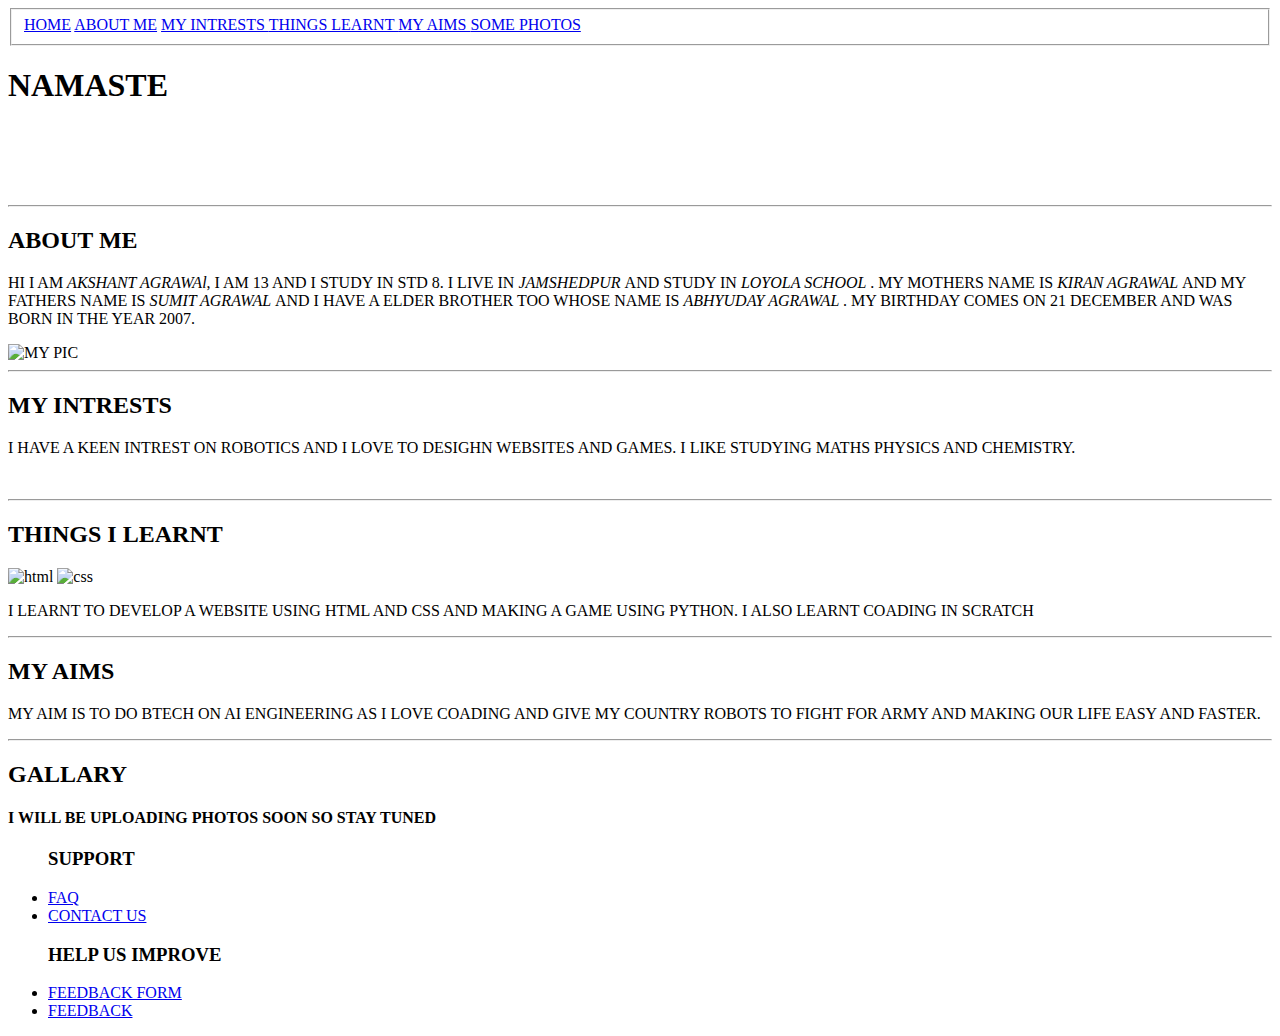
==== index.html @ 75a61269 "Create index.html" ====
<!DOCTYPE html>
<html lang="en">
  <head>
    <meta charset="UTF-8" />
    <meta http-equiv="X-UA-Compatible" content="IE=edge" />
    <meta
      name="viewport"
      content="width=
    , initial-scale=1.0"
    />
    <title>AKSHANT'S SITE</title>
    <link rel="stylesheet" href="styleformy site.css" />
  </head>
  <body>
    <nav class="nav">
      <fieldset class="set">
        <a href="#home" class="set">HOME</a>
        <a href="#about" class="set">ABOUT ME</a>

        <a href="#int" class="set">MY INTRESTS </a>

        <a href="#learning" class="set">THINGS LEARNT </a>

        <a href="#aims" class="set">MY AIMS </a>

        <a href="#photos" class="set">SOME PHOTOS </a>
      </fieldset>
    </nav>
    <header>
      <section id="home">
        <h1 class="header">NAMASTE</h1>
      </section>
    </header>

    <br />
    <br />
    <br />
    <br />
    <main>
      <section id="about">
        <hr />
        <h2 class="me">ABOUT ME</h2>
        <p class="mep">
          HI I AM <i class="myname"> AKSHANT AGRAWAl</i>, I AM 13 AND I STUDY IN
          STD 8. I LIVE IN <i class="myname"> JAMSHEDPUR </i> AND STUDY IN
          <i class="myname"> LOYOLA SCHOOL </i>. MY MOTHERS NAME IS
          <i class="myname"> KIRAN AGRAWAL </i> AND MY FATHERS NAME IS
          <i class="myname"> SUMIT AGRAWAL </i> AND I HAVE A ELDER BROTHER TOO
          WHOSE NAME IS <i class="myname">ABHYUDAY AGRAWAL </i>. MY BIRTHDAY
          COMES ON 21 DECEMBER AND WAS BORN IN THE YEAR 2007.
        </p>
        <img src="pic/backdrop.jpg" alt="MY PIC" class="mepic" />
      </section>
      <section id="int">
        <hr />
        <h2 class="my">MY INTRESTS</h2>
        <p class="myp">
          I HAVE A KEEN INTREST ON ROBOTICS AND I LOVE TO DESIGHN WEBSITES AND
          GAMES. I LIKE STUDYING MATHS PHYSICS AND CHEMISTRY.
        </p>
        <div class="nor">
          <img class="pic" src="pic/robot.png" alt="" />

          <img class="pic" src="pic/web.jfif" alt="" />
        </div>
      </section>
      <section id="learning">
        <hr />
        <article>
          <h2 class="maintag">THINGS I LEARNT</h2>
          <div class="pic3">
            <img class="pic1" src="pic/html.png" alt="html" />
            <img class="pic1" src="pic/css.png" alt="css" />
            <img class="pic2" src="pic/python.png" alt="" />
            <img class="pic2" src="pic/SCRATCH.png" alt="" />
          </div>
          <p class="lear">
            I LEARNT TO DEVELOP A WEBSITE USING HTML AND CSS AND MAKING A GAME
            USING PYTHON. I ALSO LEARNT COADING IN SCRATCH
          </p>
        </article>
      </section>
      <hr />
      <section id="aims">
        <h2 class="mya">MY AIMS</h2>
        <p class="myap">
          MY AIM IS TO DO BTECH ON AI ENGINEERING AS I LOVE COADING AND GIVE MY
          COUNTRY ROBOTS TO FIGHT FOR ARMY AND MAKING OUR LIFE EASY AND FASTER.
        </p>
      </section>
      <hr />
      <section id="photos">
        <h2 class="some">GALLARY</h2>
        <h4 class="someh">I WILL BE UPLOADING PHOTOS SOON SO STAY TUNED</h4>
        
      </section>
    </main>
    <footer>
      <div class="footer">
        <ul>
          <h3 class="qwer">SUPPORT</h3>
          <li><a href="#" class="qw">FAQ</a></li>

          <li><a href="mailto:akshantagrawal05@gmail.com?subject = CONTACT US&body = PLEASE WRITE YOUR NAME AGE AND PLS SET US YOUR QUERY" class="qw">CONTACT US</a></li>
        </ul>
        <ul>
          <h3 class="qwer">HELP US IMPROVE</h3>
          <li><a href="#" class="qw">FEEDBACK FORM</a></li>
          <li><a href="#" class="qw">FEEDBACK</a></li>
        </ul>
      </div>
    </footer>
  </body>
</html>
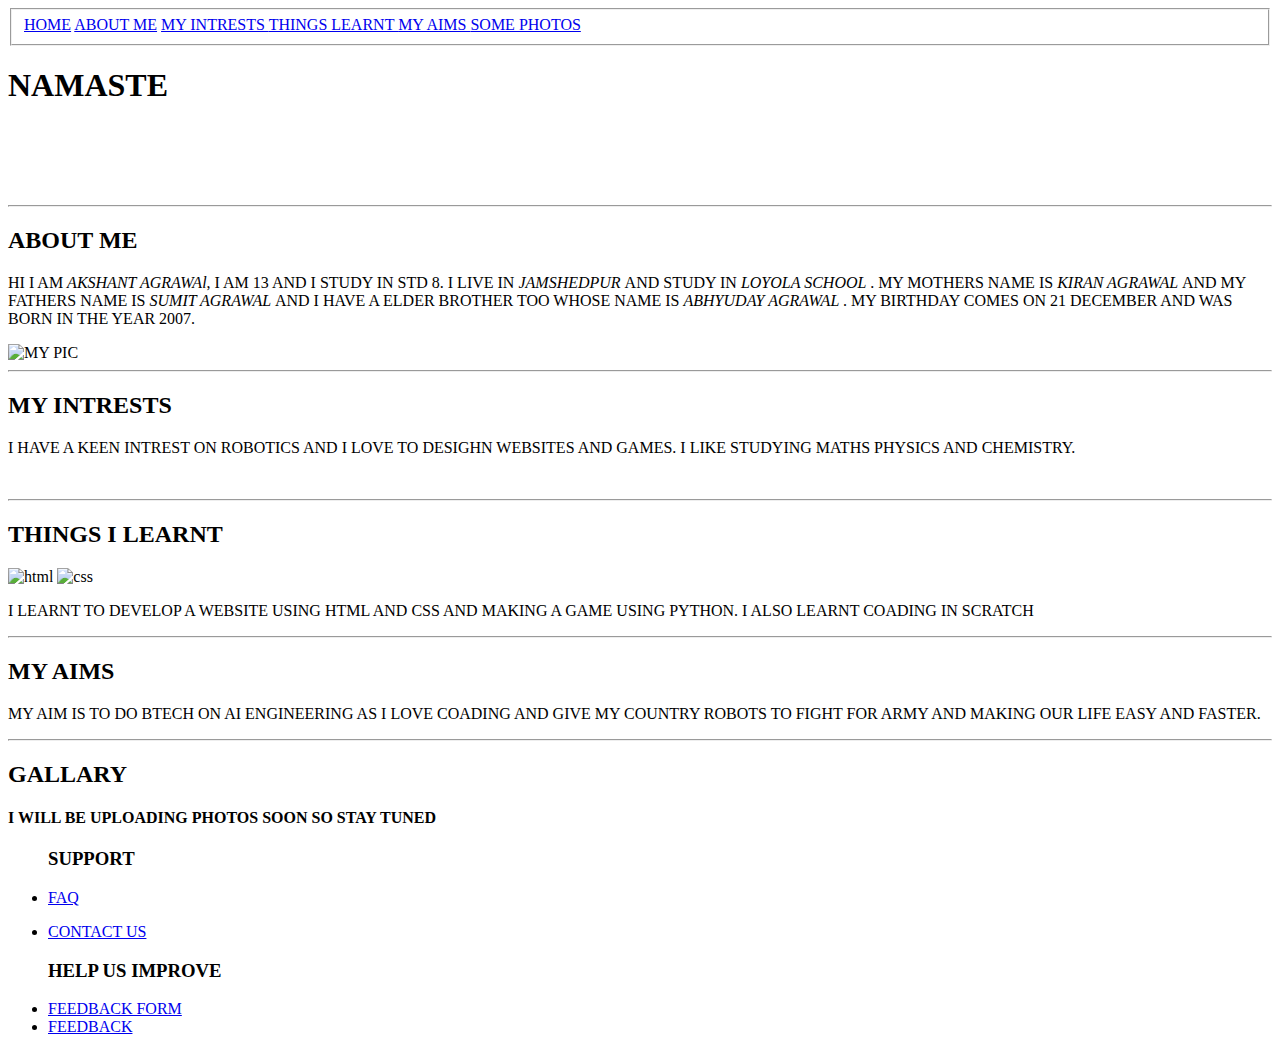
==== commit c7014a2e: "Update index.html" ====
--- a/index.html
+++ b/index.html
@@ -101,7 +101,7 @@
           <h3 class="qwer">SUPPORT</h3>
           <li><a href="#" class="qw">FAQ</a></li>
 
-          <li><a href="mailto:akshantagrawal05@gmail.com?subject = CONTACT US&body = PLEASE WRITE YOUR NAME AGE AND PLS SET US YOUR QUERY" class="qw">CONTACT US</a></li>
+          <P><li><a href="mailto:akshantagrawal05@gmail.com?subject = CONTACT US!" class="qw">CONTACT US</a></li></P>
         </ul>
         <ul>
           <h3 class="qwer">HELP US IMPROVE</h3>
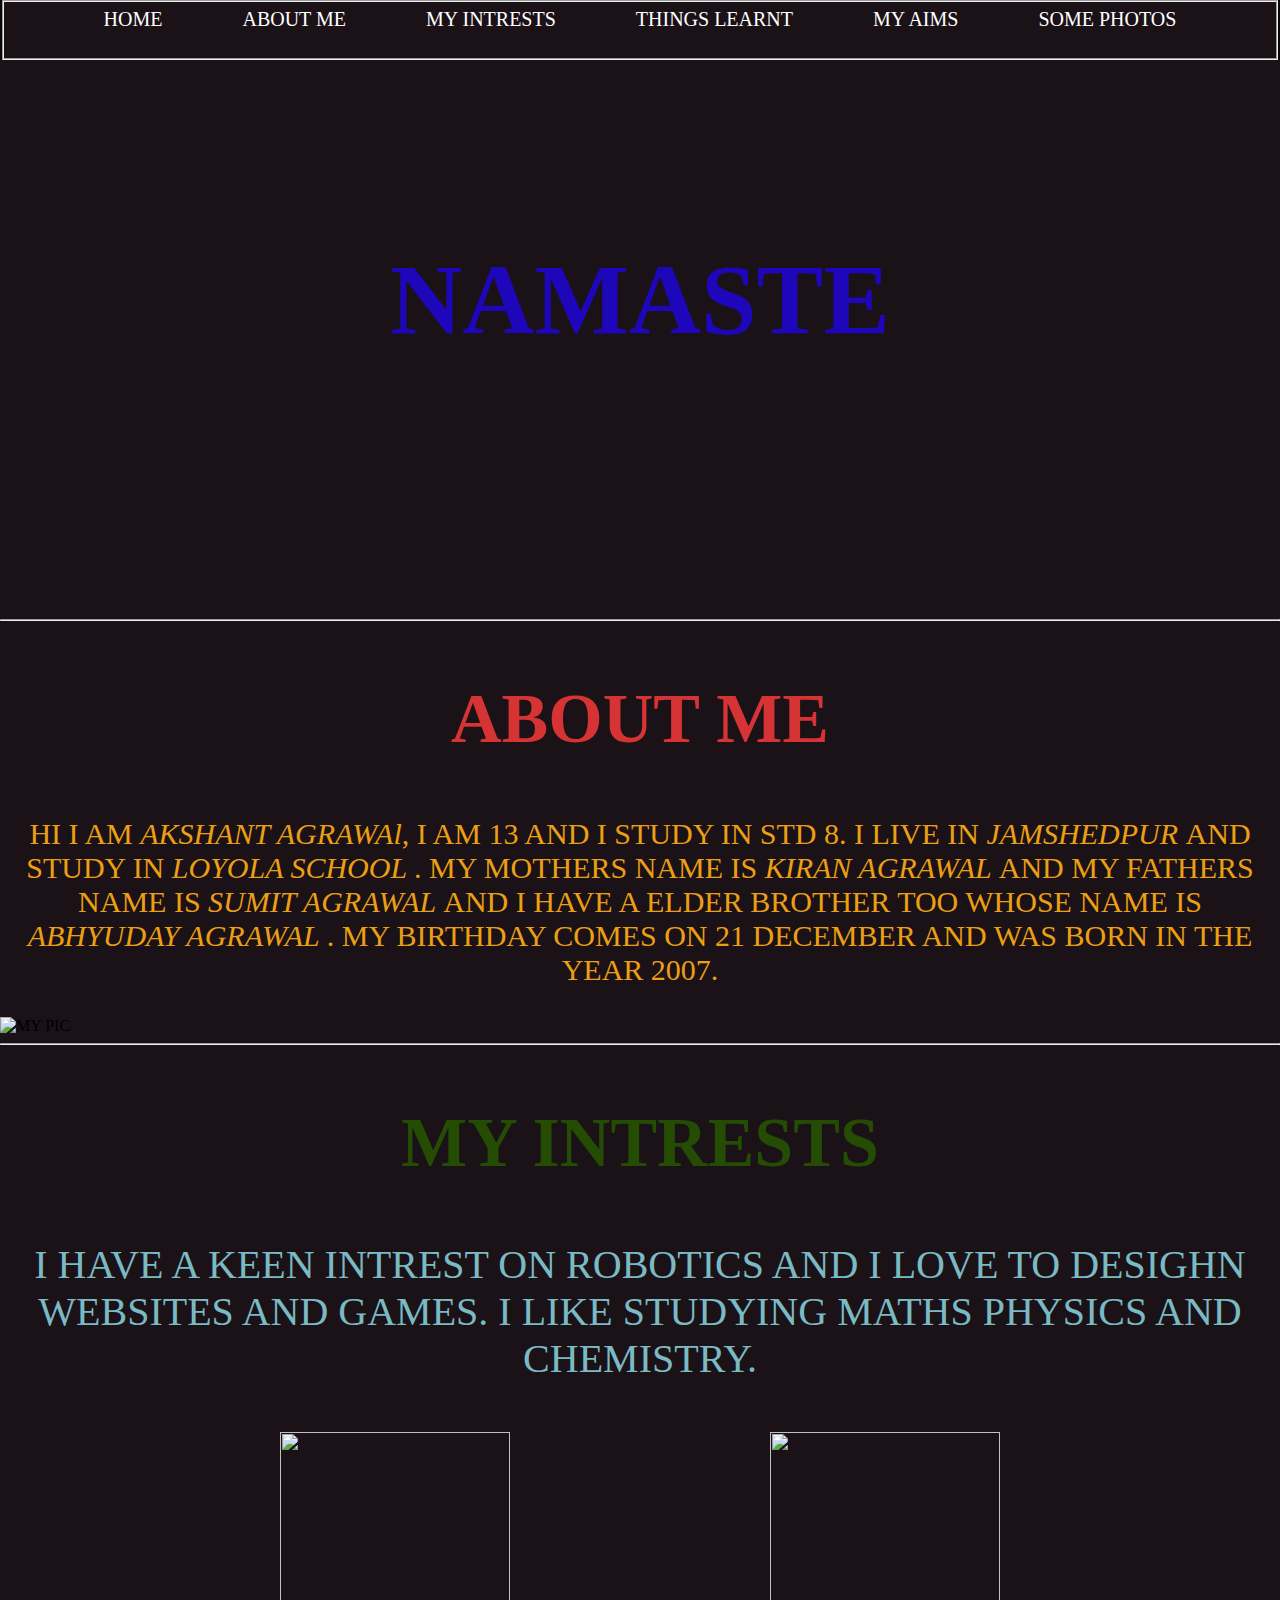
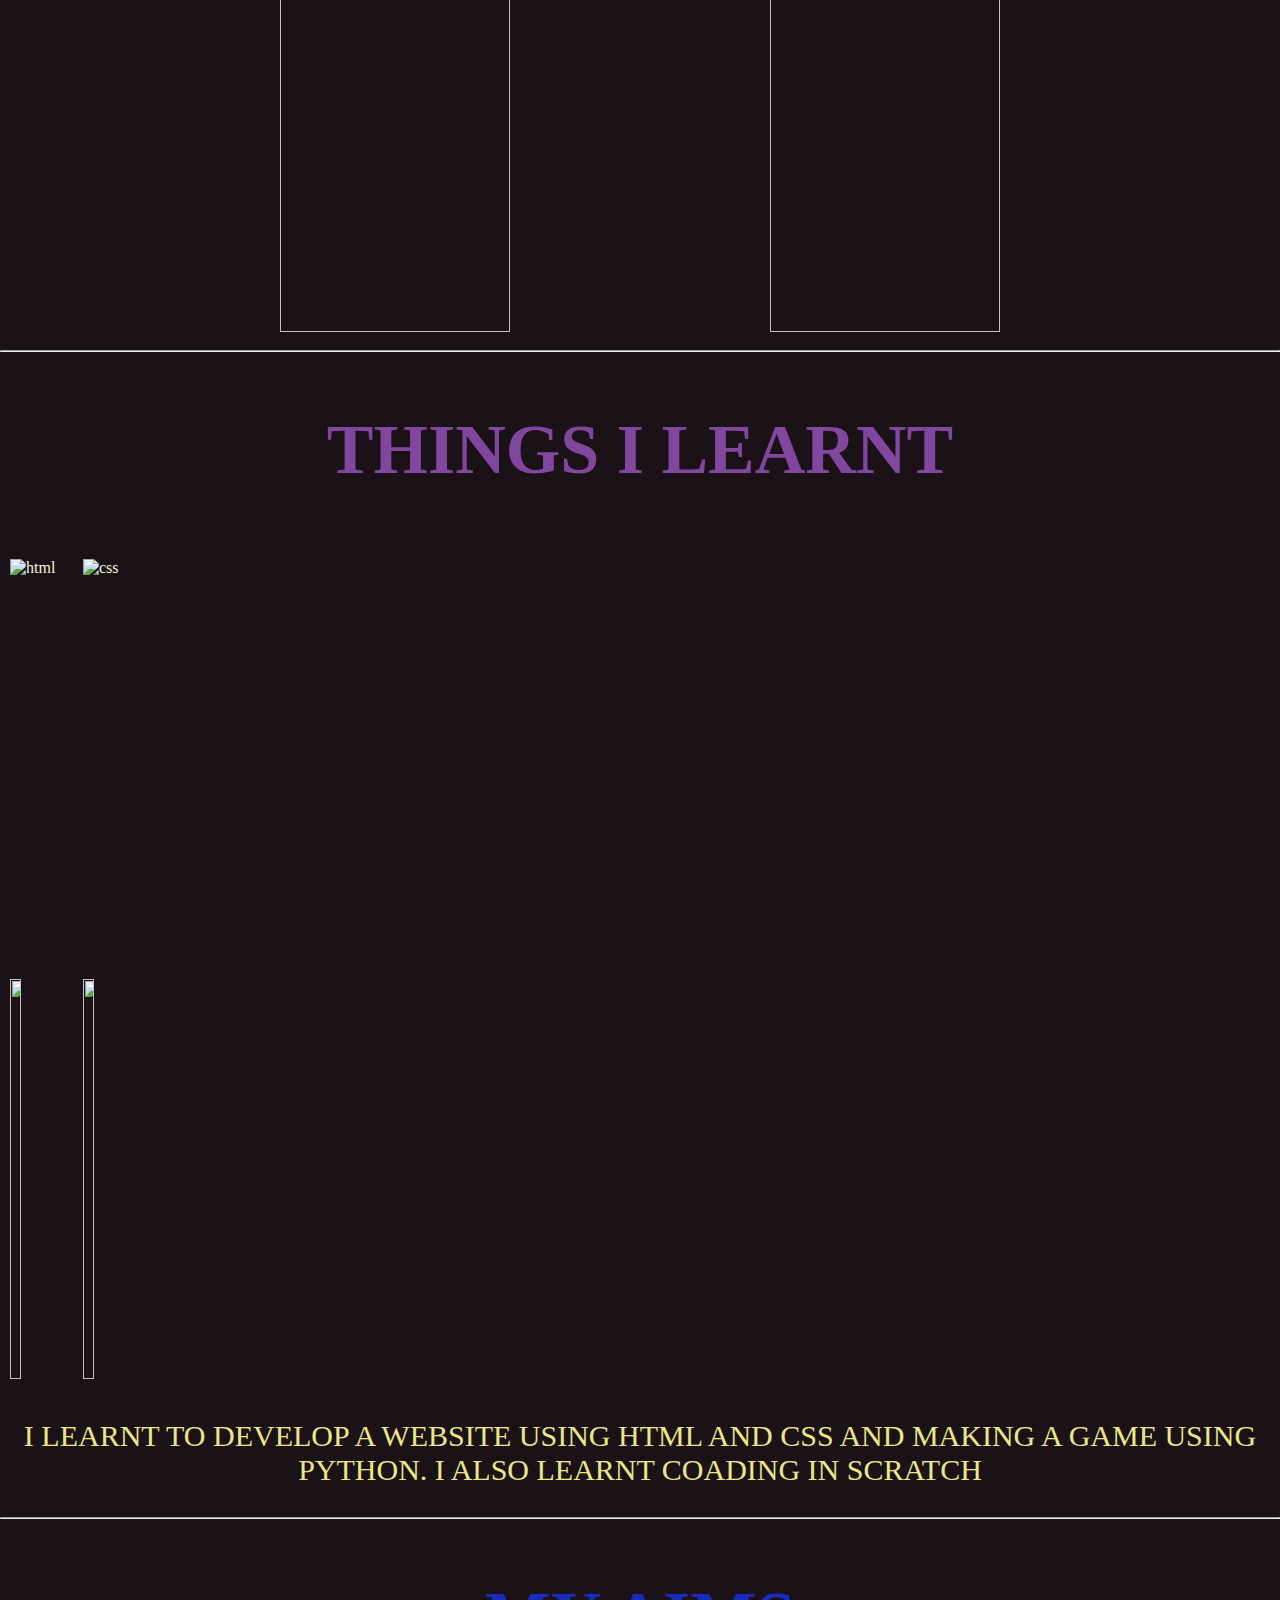
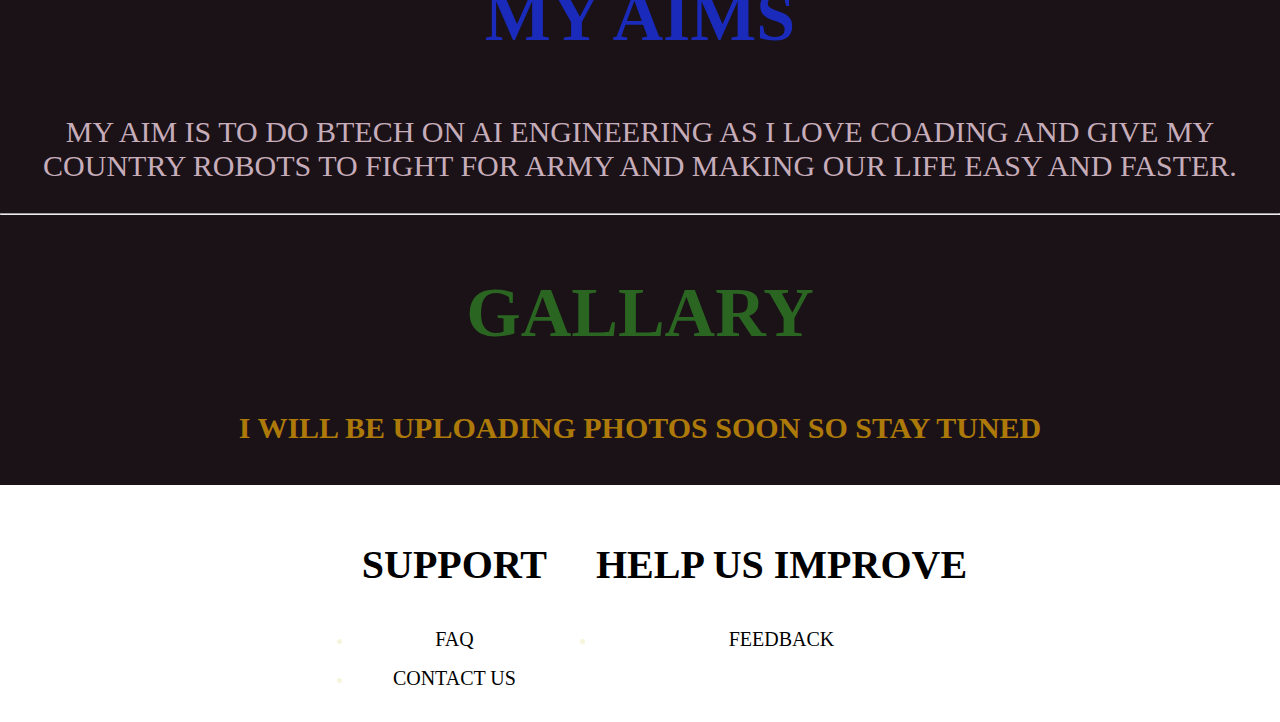
==== commit db337d6c: "akshant agrawal" ====
--- a/index.html
+++ b/index.html
@@ -101,12 +101,12 @@
           <h3 class="qwer">SUPPORT</h3>
           <li><a href="#" class="qw">FAQ</a></li>
 
-          <P><li><a href="mailto:akshantagrawal05@gmail.com?subject = CONTACT US!" class="qw">CONTACT US</a></li></P>
+          <P><li><a href="mailto:akshantagrawal05@gmail.com?subject=CONTACT US!&body=PLEASE WRITE YOUR NAME AGE AND PLS SET US YOUR QUERY!" class="qw">CONTACT US</a></li></P>
         </ul>
         <ul>
           <h3 class="qwer">HELP US IMPROVE</h3>
-          <li><a href="#" class="qw">FEEDBACK FORM</a></li>
-          <li><a href="#" class="qw">FEEDBACK</a></li>
+         
+          <P><li><a href="mailto:akshantagrawal05@gmail.com?subject=FEEDBACK&body=THANKU FOR YOUR FEEDBACK. WE WILL TRY TO IMPROVE US." class="qw">FEEDBACK</a></li></P>
         </ul>
       </div>
     </footer>
--- a/styleformy site.css
+++ b/styleformy site.css
@@ -0,0 +1,183 @@
+
+
+body {
+ background-color: rgb(27, 18, 24);
+  margin: 0;
+  padding: 0;
+}
+
+.header {
+  text-align: center;
+  color: rgb(30, 6, 186);
+  font-size: 100px;
+  font-style: inherit;
+  font-weight: bolder;
+  padding: 115px;
+}
+
+
+
+
+.mepic {
+  margin-left: auto;
+  margin-right: auto;
+  display: block;
+}
+fieldset, .set {
+    color: white;
+    display: flex;
+    justify-content: center;
+    background-color:rgb(27, 18, 24);
+}
+nav a{
+   
+    text-transform: uppercase;
+    padding: 0 40px;
+    text-decoration: none;
+    text-decoration-color: red;
+    font-size: 20px;
+    text-align: center;
+}
+fieldset{
+    height: 40px;
+}
+
+nav fieldset:hover{text-decoration-color: red; }
+
+    
+.me {
+  text-align: center;
+  color: rgb(214, 52, 52);
+  font-size: 70px;
+  border-color: rgb(236, 214, 115);
+  font-weight: 900;
+  
+}
+.myname{
+    font-style: italic;
+    
+}
+.mep{
+    font-size: 30px;
+     text-align: center;
+     color: rgba(235, 159, 19);
+}
+.my{
+    font-size: 70px;
+    color: rgb(36, 77, 3);
+    text-align: center;
+}
+.myp{
+    font-size: 40px;
+    text-align: center;
+    color: rgb(122,186,196);
+}
+nav{
+    height: 60px;
+    width: 100%;
+    background-color: rgba(0,0,0, .6);
+    position: sticky;
+    top: 0;
+}
+.pic{
+    display: inline-block;
+    width: 49% ;
+    height: 500px;
+    color: rgb(196, 167, 122);
+    font-size: 20px;
+    text-align: center;
+    padding: 10px;
+}
+.maintag{
+    color: #81469e;
+    font-size: 70px;
+    text-align: center;
+}
+.pic1{
+ 
+  width: 23%;
+  padding: 10px;  
+  height: 400px;
+  display: inline-block;
+}
+.pic3{
+    
+    
+    display: inline-block;
+
+}
+  
+
+
+
+
+
+.pic2{
+    display: inline-block;
+    width: 23%;
+    padding: 10px;  
+    height: 400px;}
+.lear{
+    font-size: 30px;
+    color: rgb(235, 230, 136);
+    text-align: center;
+}
+
+.nor{
+    margin-left: 150px;
+    margin-right: 150px;
+    display: inline block;
+}
+.mya{
+    font-size: 70px;
+    color: #1a2aba;
+    text-align: center;
+}
+.myap{
+    font-size: 30px;
+    text-align: center;
+    color: #c7adba;
+}
+.some{
+    font-size: 70px;
+    color: #2a6621;
+    text-align: center;
+}
+.someh{
+    font-size: 30px;
+    color: #ad7a0a;
+    text-align: center;
+}
+.footer{
+    text-align: center;
+    bottom: 0;
+    display: flex;
+    
+}
+footer a{
+     text-transform: uppercase;
+    padding: 0 40px;
+    text-decoration: none;
+    text-decoration-color: red;
+    font-size: 20px;
+    text-align: center;
+   
+}
+div, .qw{
+    display: flex;
+    justify-content: center;
+    color: beige;
+    size: 20px;
+}
+.qwer{
+    font-size: 40px;
+    color: black;
+}
+.qw{
+    color:black;
+    font-size: 20px;
+    
+}
+footer{
+   background-color:white;
+}